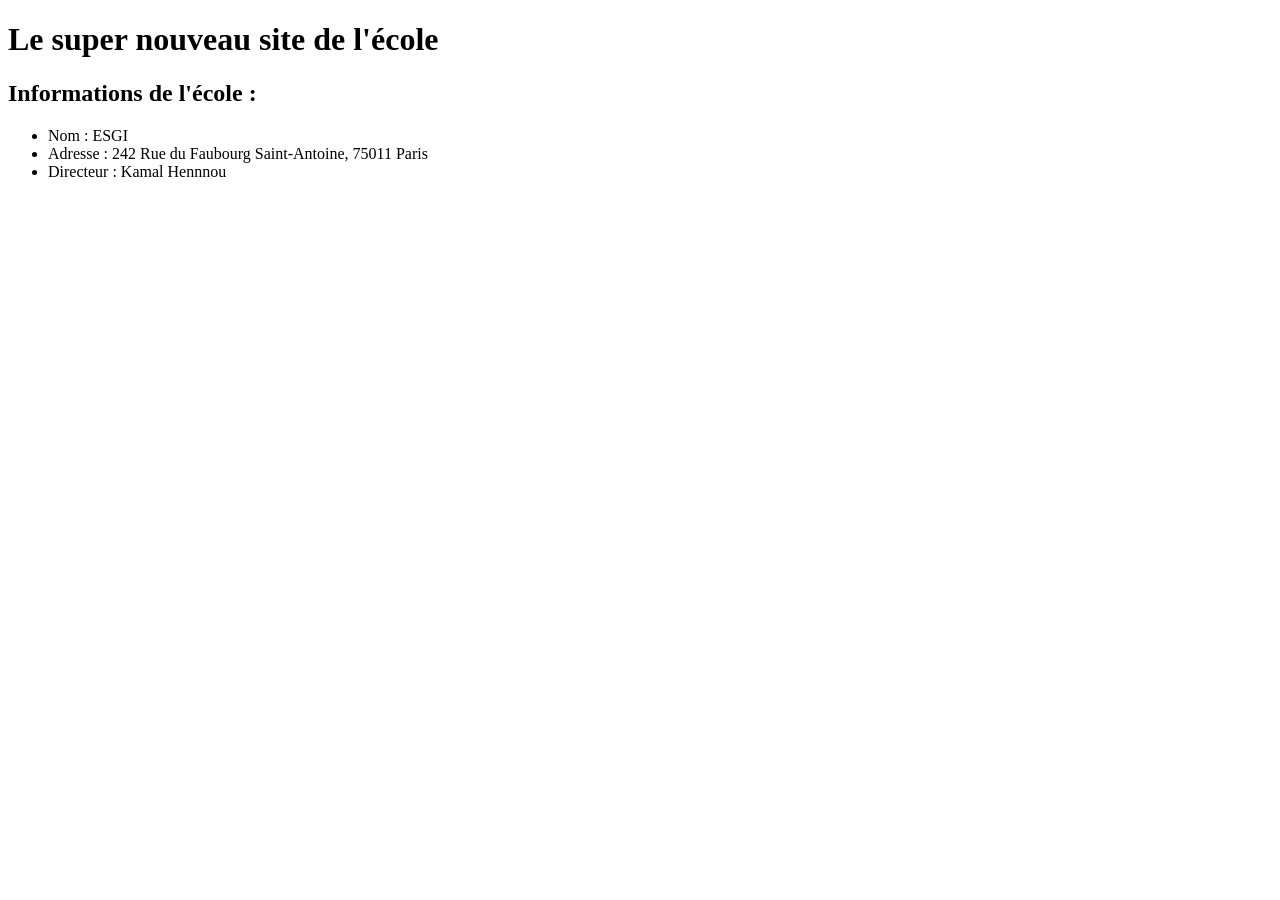
==== index.html @ 2115e88d "faute adresse" ====
<!doctype html>
<html lang="fr">
<head>
  <meta charset="utf-8">
  <title>Mon Sitte</title>
</head>
<body>
  <h1>Le super nouveau site de l'école</h1>
  <section>
    <h2>Informations de l'école :</h2>
    <ul>
      <li>Nom : ESGI</li>
      <li>Adresse : 242 Rue du Faubourg Saint-Antoine, 75011 Paris</li>
      <li>Directeur : Kamal Hennnou</li>
    </ul>
  </section>
</body>
</html>
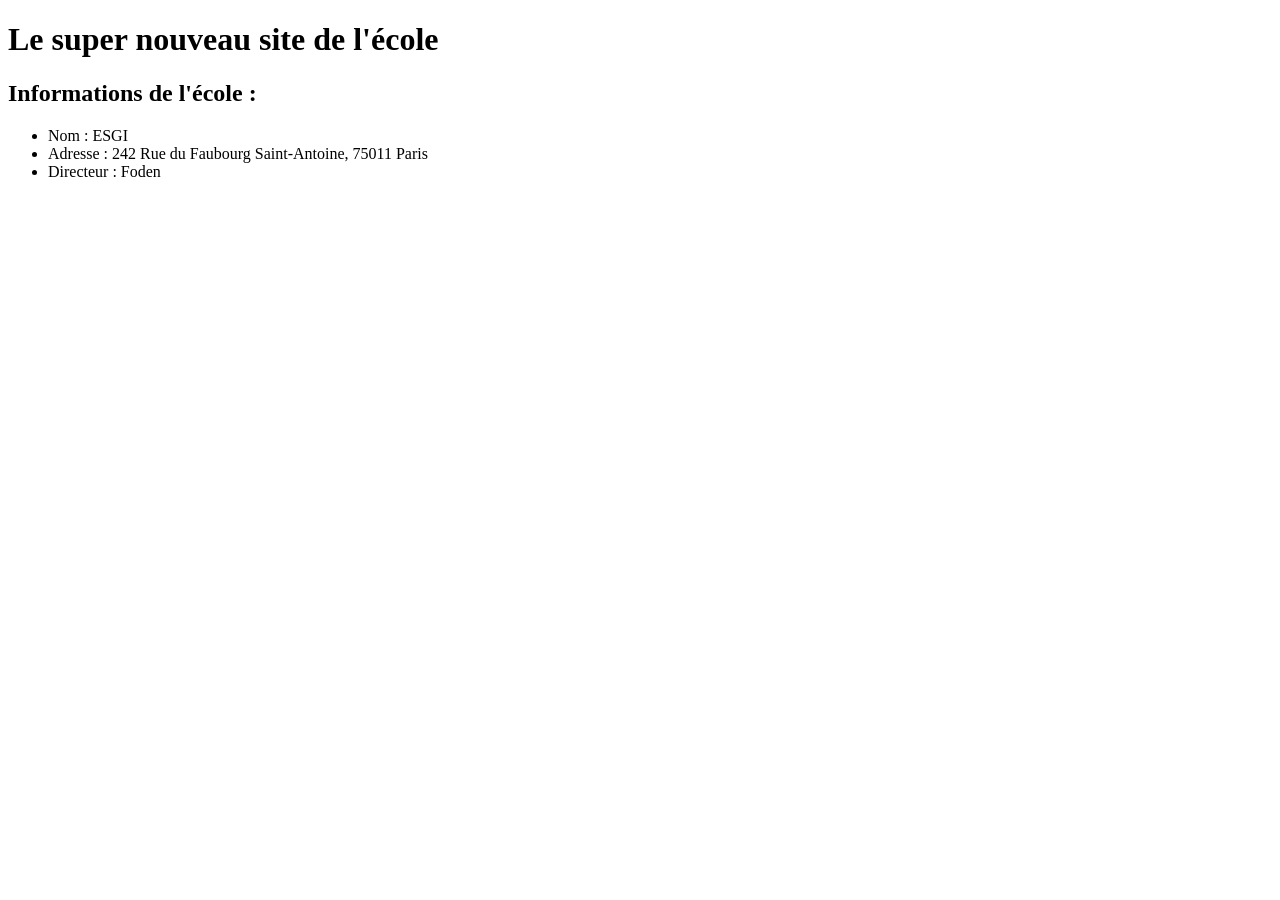
==== commit 73b5848b: "faute directeur" ====
--- a/index.html
+++ b/index.html
@@ -11,7 +11,7 @@
     <ul>
       <li>Nom : ESGI</li>
       <li>Adresse : 242 Rue du Faubourg Saint-Antoine, 75011 Paris</li>
-      <li>Directeur : Kamal Hennnou</li>
+      <li>Directeur : Foden</li>
     </ul>
   </section>
 </body>
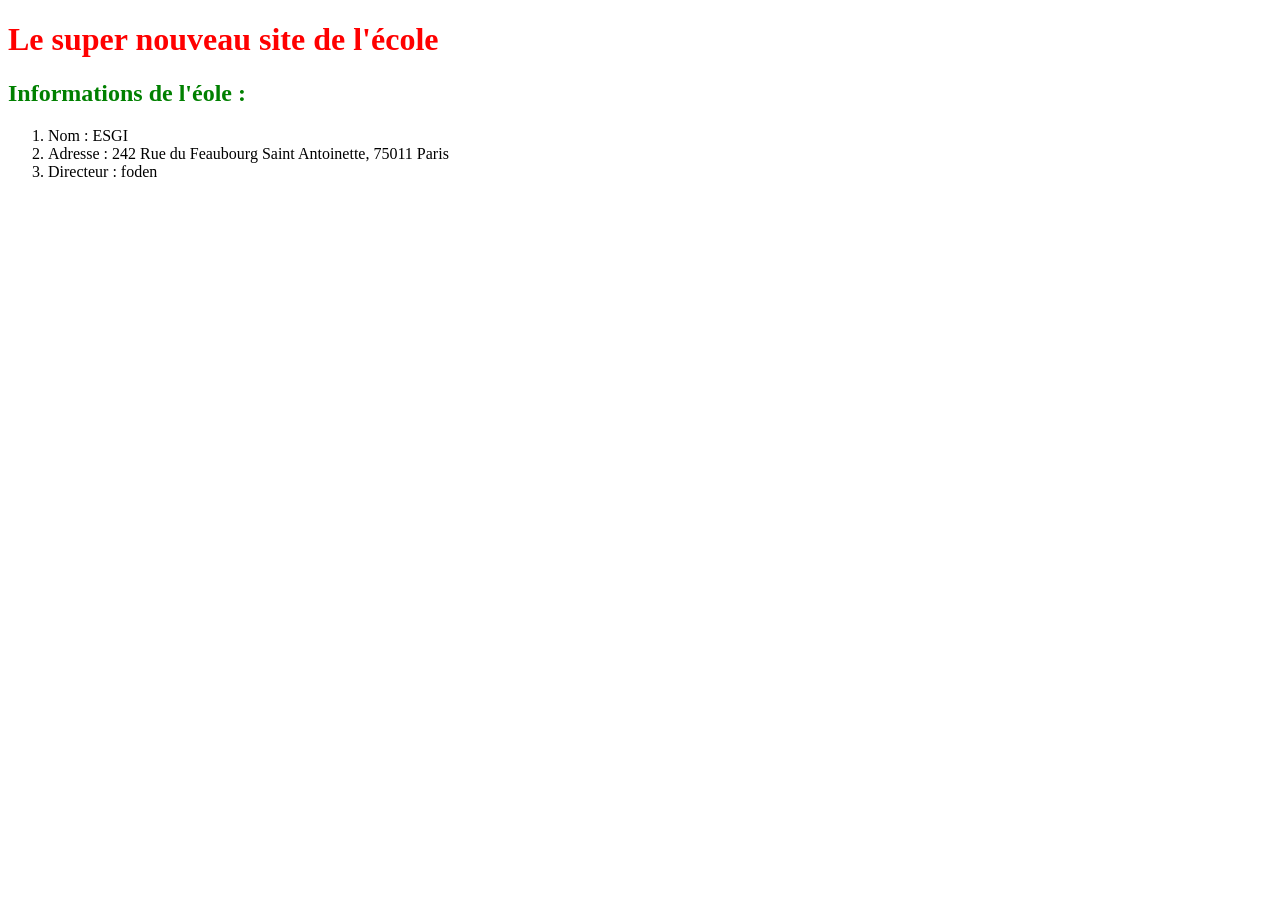
==== commit ed312bc6: "Merge branch 'feature/style'" ====
--- a/index.html
+++ b/index.html
@@ -2,17 +2,18 @@
 <html lang="fr">
 <head>
   <meta charset="utf-8">
+  <link rel="stylesheet" href="style.css">
   <title>Mon Sitte</title>
 </head>
 <body>
   <h1>Le super nouveau site de l'école</h1>
   <section>
-    <h2>Informations de l'école :</h2>
-    <ul>
+    <h2>Informations de l'éole :</h2>
+    <ol>
       <li>Nom : ESGI</li>
-      <li>Adresse : 242 Rue du Faubourg Saint-Antoine, 75011 Paris</li>
-      <li>Directeur : Foden</li>
-    </ul>
+      <li>Adresse : 242 Rue du Feaubourg Saint Antoinette, 75011 Paris</li>
+      <li>Directeur : foden</li>
+    </ol>
   </section>
 </body>
 </html>
--- a/style.css
+++ b/style.css
@@ -0,0 +1,8 @@
+
+h1 {
+        color: red;
+}
+
+h2{
+        color: green;
+}
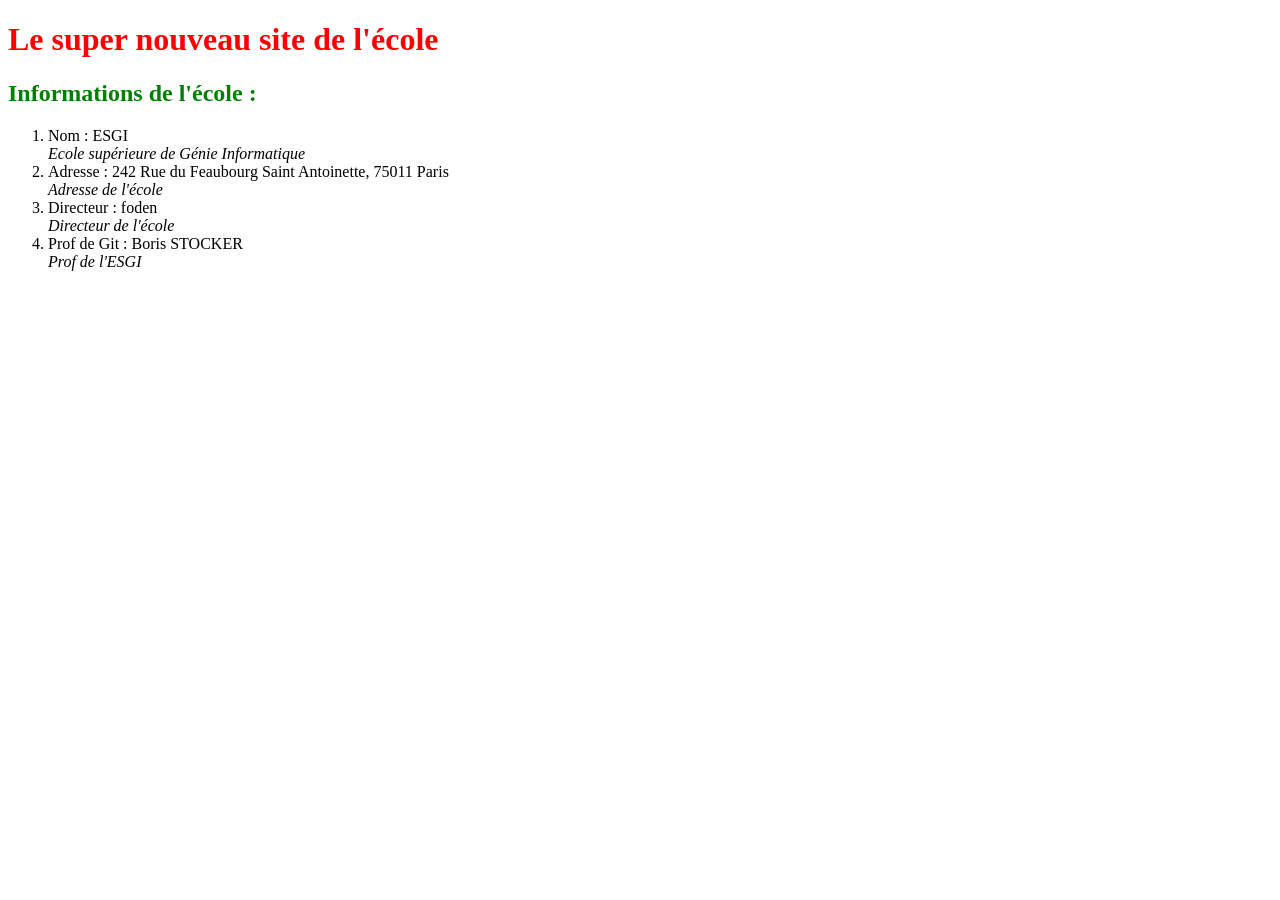
==== commit b04478f8: "Merge branch 'feature/contenu'" ====
--- a/index.html
+++ b/index.html
@@ -8,11 +8,12 @@
 <body>
   <h1>Le super nouveau site de l'école</h1>
   <section>
-    <h2>Informations de l'éole :</h2>
+    <h2>Informations de l'école :</h2>
     <ol>
-      <li>Nom : ESGI</li>
-      <li>Adresse : 242 Rue du Feaubourg Saint Antoinette, 75011 Paris</li>
-      <li>Directeur : foden</li>
+      <li>Nom : ESGI <br><em>Ecole supérieure de Génie Informatique</em> </li>
+      <li>Adresse : 242 Rue du Feaubourg Saint Antoinette, 75011 Paris<br><em>Adresse de l'école</em></li>
+      <li>Directeur : foden<br><em>Directeur de l'école</em></li>
+      <li>Prof de Git : Boris STOCKER<br><em>Prof de l'ESGI</em></li>
     </ol>
   </section>
 </body>
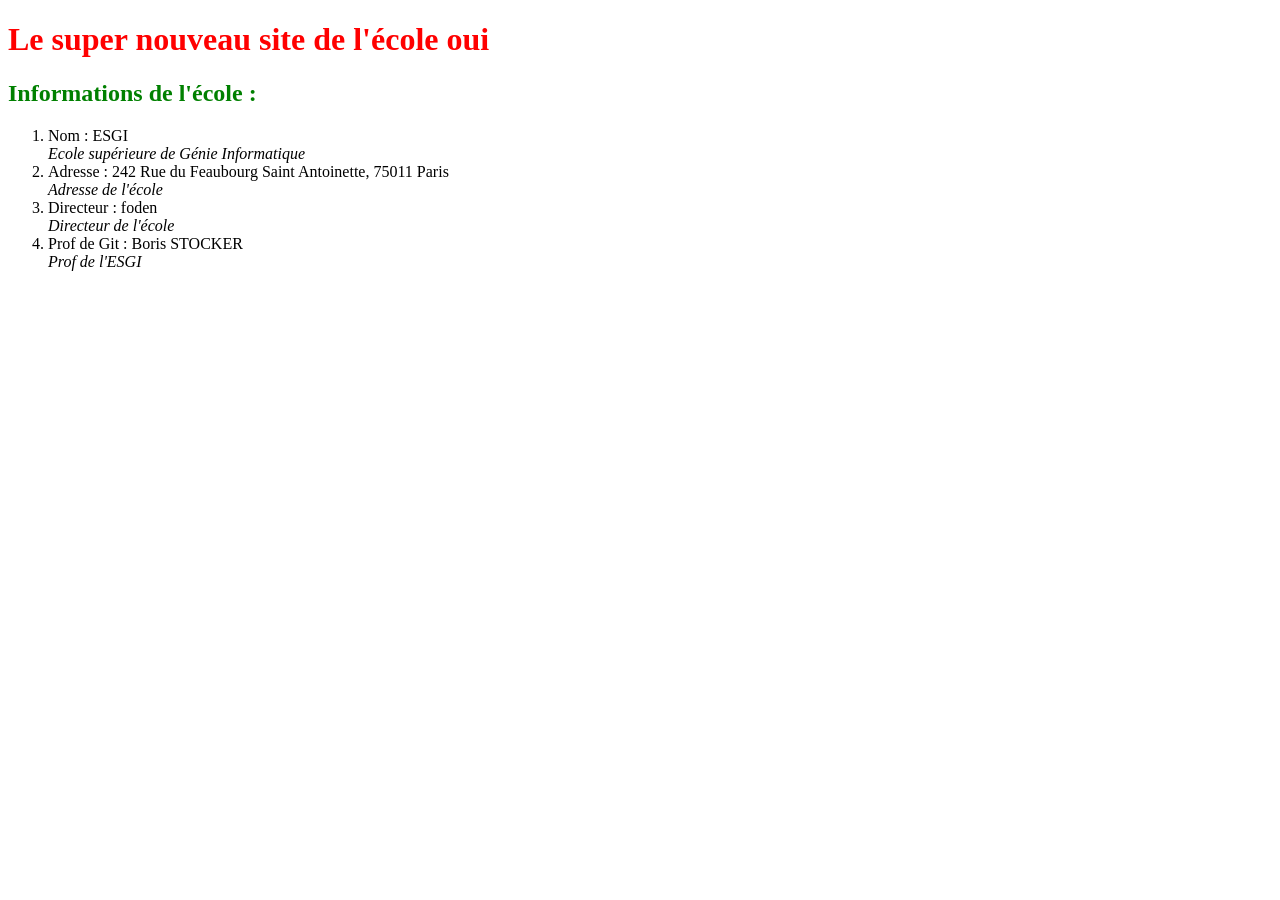
==== commit 4c944adc: "test" ====
--- a/index.html
+++ b/index.html
@@ -6,7 +6,7 @@
   <title>Mon Sitte</title>
 </head>
 <body>
-  <h1>Le super nouveau site de l'école</h1>
+  <h1>Le super nouveau site de l'école oui</h1>
   <section>
     <h2>Informations de l'école :</h2>
     <ol>
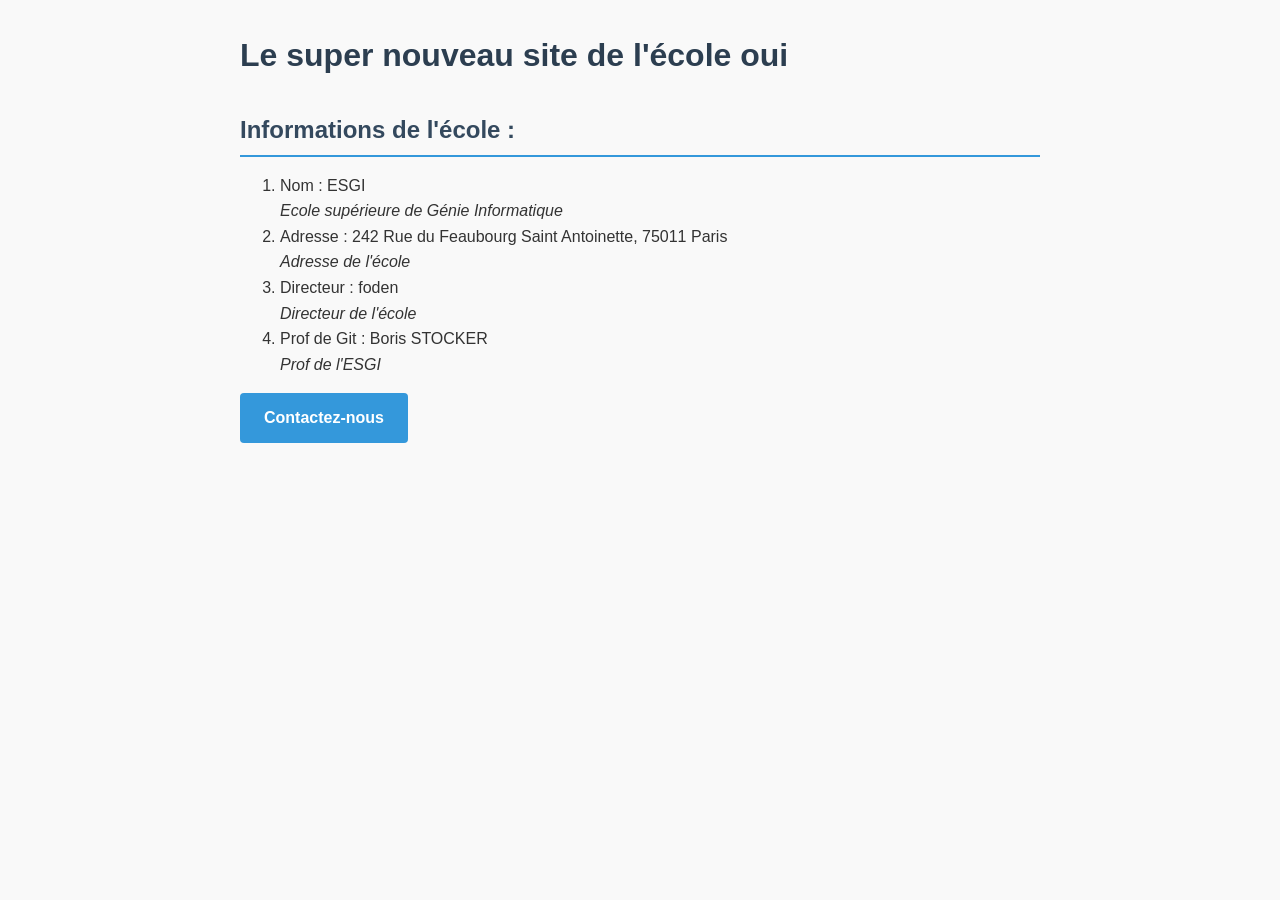
==== commit 0c6e03a2: "page contact" ====
--- a/index.html
+++ b/index.html
@@ -17,4 +17,7 @@
     </ol>
   </section>
 </body>
+<footer>
+  <a href="contact.html" class="btn-contact">Contactez-nous</a>
+</footer>
 </html>
--- a/style.css
+++ b/style.css
@@ -1,8 +1,117 @@
+
+body {
+    font-family: Arial, sans-serif;
+    line-height: 1.6;
+    color: #333;
+    max-width: 800px;
+    margin: 30px auto;
+    padding: 0 20px;
+    background-color: #f9f9f9;
+}
+
 
 h1 {
-        color: red;
+    color: #2c3e50;
+    font-size: 2rem;
+    margin-bottom: 10px;
 }
 
-h2{
-        color: green;
+h2 {
+    color: #34495e;
+    font-size: 1.5rem;
+    margin-top: 30px;
+    margin-bottom: 15px;
+    border-bottom: 2px solid #3498db;
+    padding-bottom: 5px;
 }
+
+h3 {
+    color: #2980b9;
+    font-size: 1.1rem;
+    margin-top: 15px;
+    margin-bottom: 5px;
+}
+
+
+p {
+    margin-bottom: 15px;
+}
+
+a {
+    color: #3498db;
+    text-decoration: none;
+}
+
+a:hover {
+    text-decoration: underline;
+}
+
+hr {
+    border: none;
+    border-top: 1px solid #ddd;
+    margin: 40px 0;
+}
+
+
+form div {
+    margin-bottom: 15px;
+}
+
+label {
+    font-weight: bold;
+    display: inline-block;
+    margin-bottom: 5px;
+}
+
+input[type="text"],
+input[type="email"],
+select,
+textarea {
+    width: 100%;
+    padding: 10px;
+    border: 1px solid #ccc;
+    border-radius: 4px;
+    font-size: 1rem;
+    box-sizing: border-box;
+}
+
+input:focus,
+select:focus,
+textarea:focus {
+    outline: none;
+    border-color: #3498db;
+    box-shadow: 0 0 5px rgba(52, 152, 219, 0.3);
+}
+
+button[type="submit"] {
+    background-color: #3498db;
+    color: white;
+    border: none;
+    padding: 12px 20px;
+    font-size: 1rem;
+    font-weight: bold;
+    border-radius: 4px;
+    cursor: pointer;
+    width: 100%;
+    transition: background-color 0.2s ease;
+}
+
+button[type="submit"]:hover {
+    background-color: #2980b9;
+}
+
+.btn-contact {
+    display: inline-block;
+    background-color: #3498db;
+    color: white;
+    padding: 12px 24px;
+    font-size: 1rem;
+    font-weight: bold;
+    text-decoration: none;
+    border-radius: 4px;
+    transition: background-color 0.2s ease;
+}
+
+.btn-contact:hover {
+    background-color: #2980b9;
+}
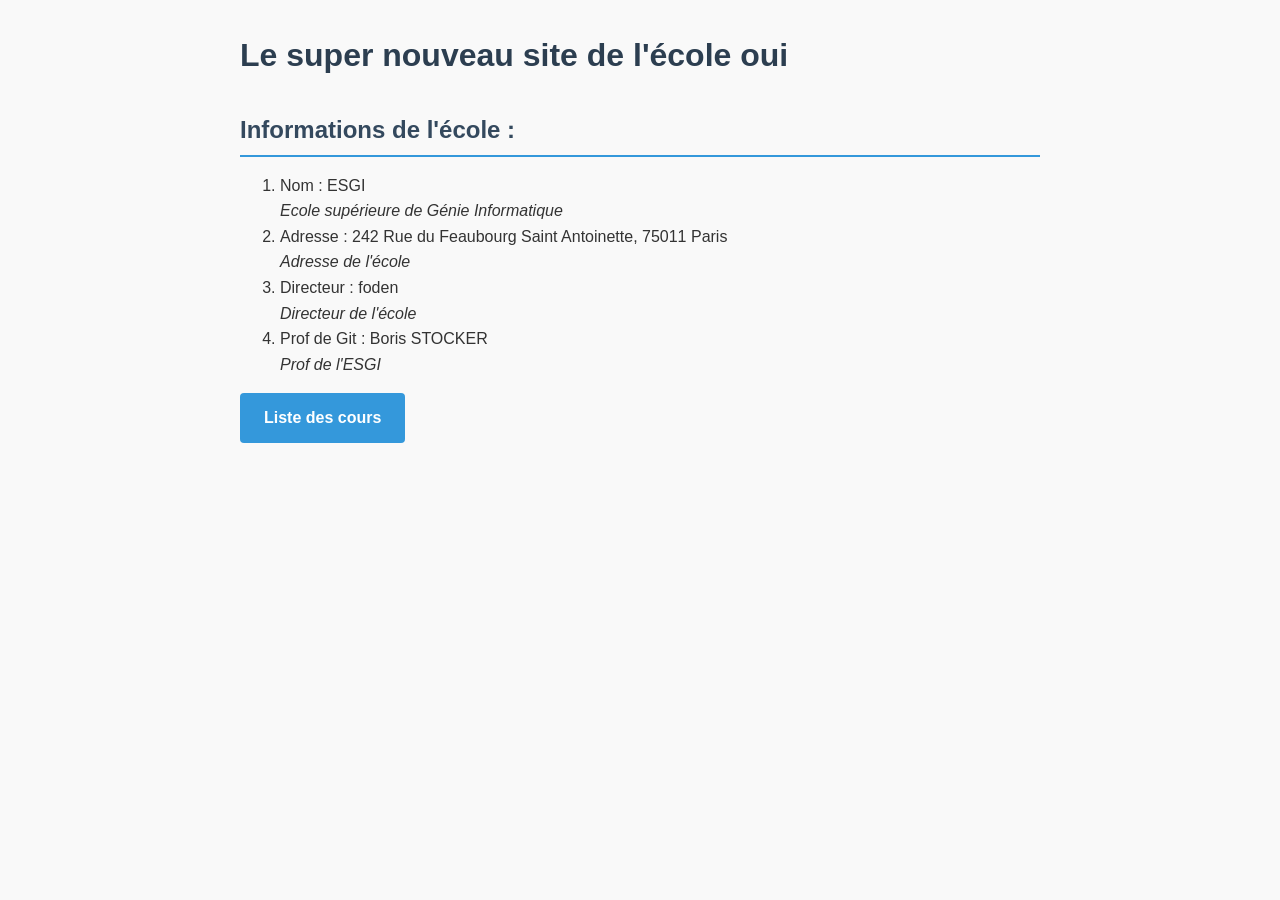
==== commit f5dc7de1: "Page cours" ====
--- a/index.html
+++ b/index.html
@@ -18,6 +18,7 @@
   </section>
 </body>
 <footer>
-  <a href="contact.html" class="btn-contact">Contactez-nous</a>
+  <a href="cours.html" class="btn-contact">Liste des cours</a>
+  <br>
 </footer>
 </html>
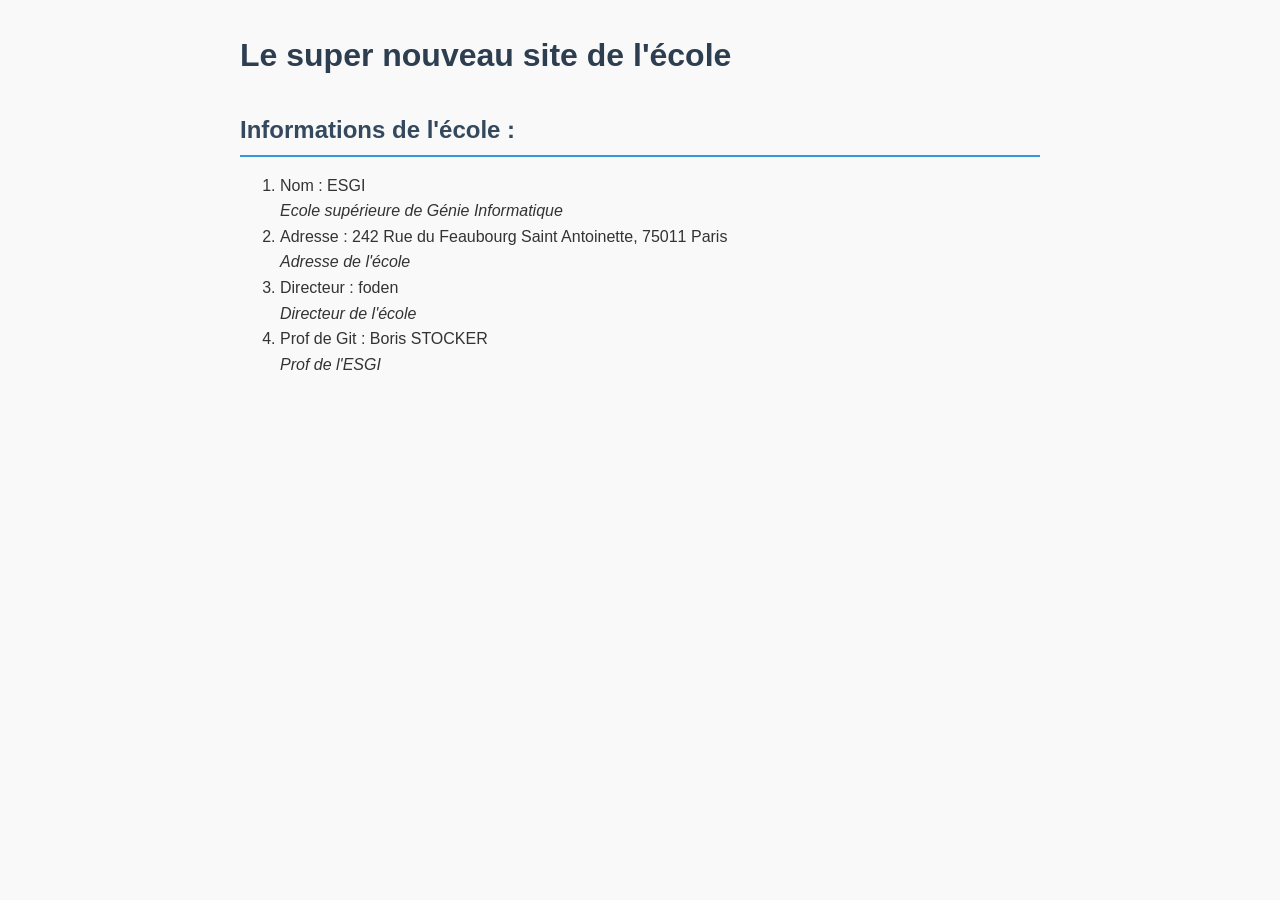
==== commit f9a1a134: "titre fix" ====
--- a/index.html
+++ b/index.html
@@ -3,10 +3,10 @@
 <head>
   <meta charset="utf-8">
   <link rel="stylesheet" href="style.css">
-  <title>Mon Sitte</title>
+  <title>Mon Site</title>
 </head>
 <body>
-  <h1>Le super nouveau site de l'école oui</h1>
+  <h1>Le super nouveau site de l'école</h1>
   <section>
     <h2>Informations de l'école :</h2>
     <ol>
@@ -17,8 +17,4 @@
     </ol>
   </section>
 </body>
-<footer>
-  <a href="cours.html" class="btn-contact">Liste des cours</a>
-  <br>
-</footer>
 </html>
